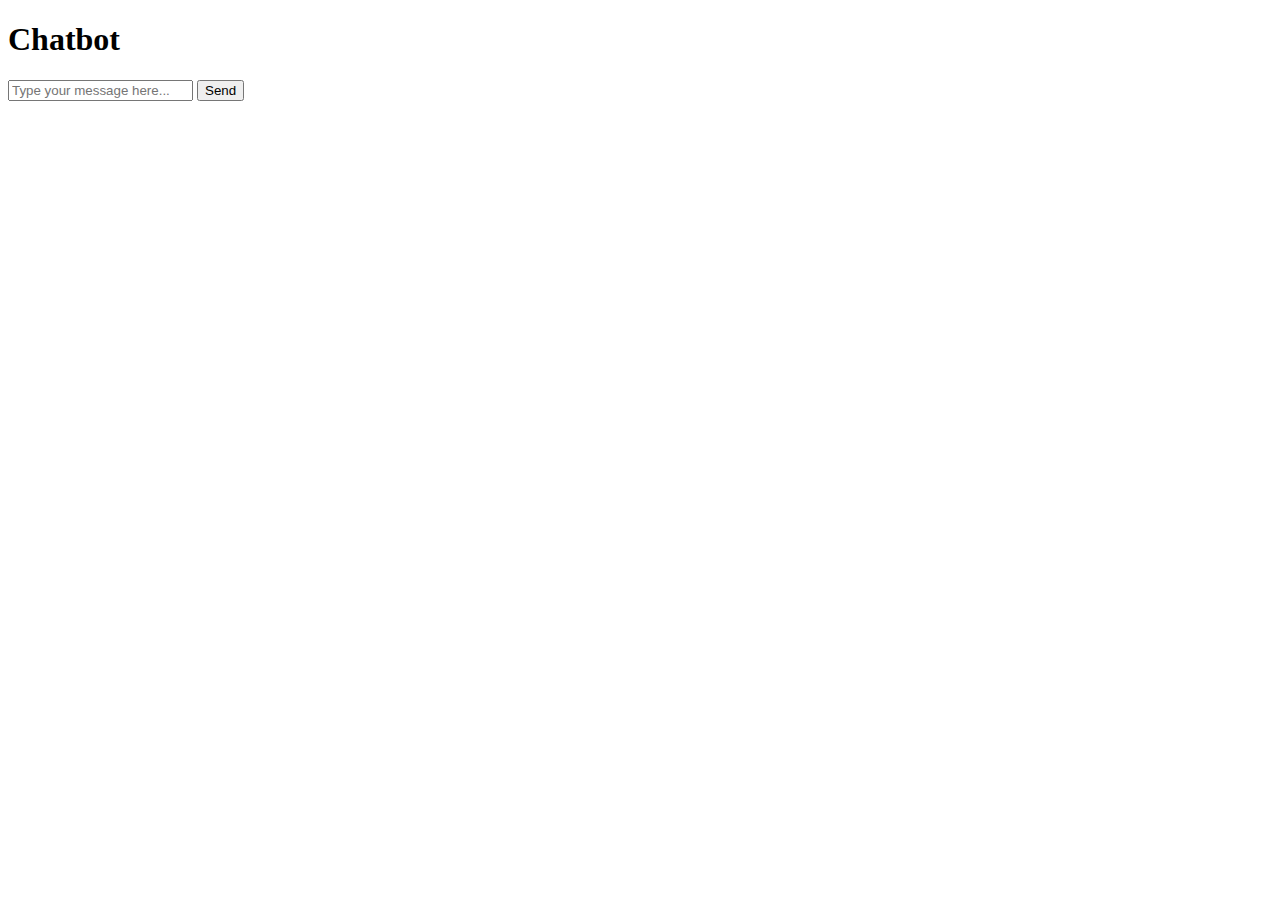
==== web/templates/index.html @ 405a3cbc "first commit" ====
<!-- web/templates/index.html -->
<!DOCTYPE html>
<html lang="en">
<head>
    <meta charset="UTF-8">
    <title>Chatbot Interface</title>
    <link rel="stylesheet" href="/static/styles.css">
</head>
<body>
    <div id="chat-container">
        <h1>Chatbot</h1>
        <div id="chat-box"></div>
        <input type="text" id="user-input" placeholder="Type your message here...">
        <button onclick="sendMessage()">Send</button>
    </div>
    <script src="/static/scripts.js"></script>
</body>
</html>
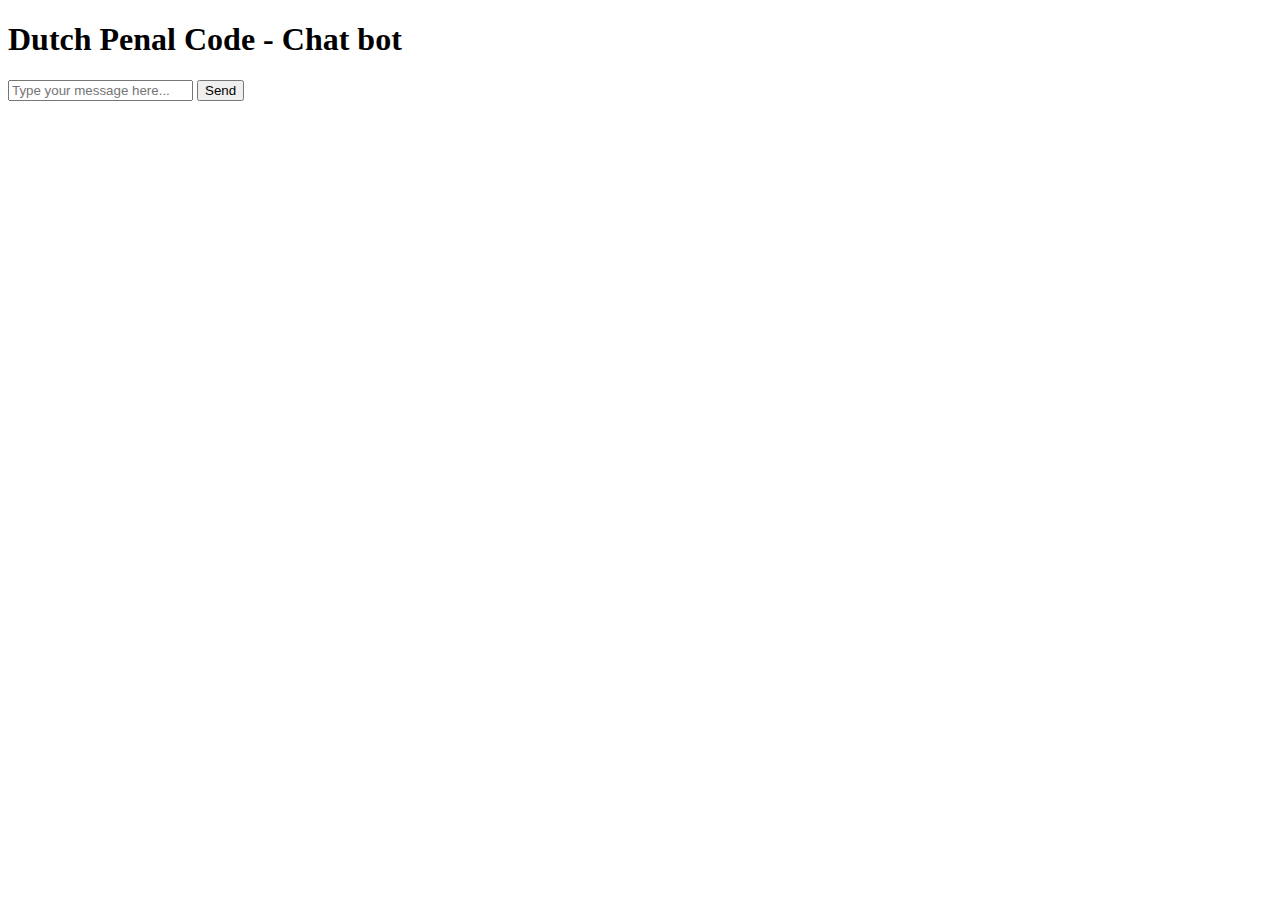
==== commit 88164e8e: "Updated Chat Bot Layout And Switched To Conversational LLM (And a FavIco)" ====
--- a/web/templates/index.html
+++ b/web/templates/index.html
@@ -3,15 +3,18 @@
 <html lang="en">
 <head>
     <meta charset="UTF-8">
-    <title>Chatbot Interface</title>
-    <link rel="stylesheet" href="/static/styles.css">
+    <title>Chatbot - Dutch Penal Code</title>
+    <link rel="icon" type="image/x-icon" href="favicon.ico">  <link rel="stylesheet" href="/static/styles.css">
 </head>
 <body>
     <div id="chat-container">
-        <h1>Chatbot</h1>
+        <h1>Dutch Penal Code - Chat bot</h1>
         <div id="chat-box"></div>
-        <input type="text" id="user-input" placeholder="Type your message here...">
-        <button onclick="sendMessage()">Send</button>
+        <div id="input-container">
+            <input type="text" id="user-input" placeholder="Type your message here...">
+            <button onclick="sendMessage()">Send</button>
+        </div>
+        <div id="loader" class="spinner" style="display: none;"></div> <!-- Loader element -->
     </div>
     <script src="/static/scripts.js"></script>
 </body>
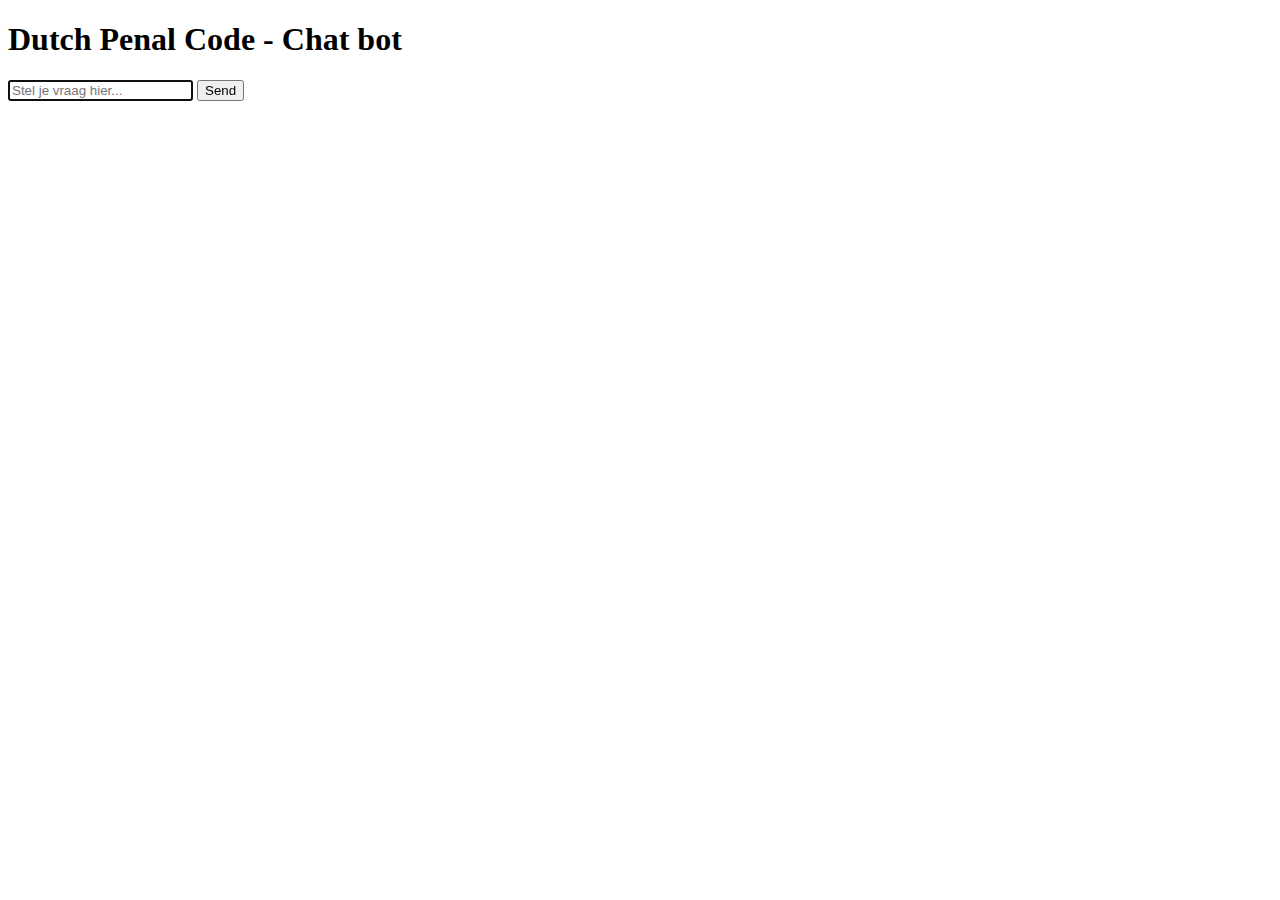
==== commit a30ecaa3: "Added history and setup Config script" ====
--- a/web/templates/index.html
+++ b/web/templates/index.html
@@ -1,21 +1,26 @@
-<!-- web/templates/index.html -->
 <!DOCTYPE html>
-<html lang="en">
+<html lang="nl">
 <head>
     <meta charset="UTF-8">
     <title>Chatbot - Dutch Penal Code</title>
-    <link rel="icon" type="image/x-icon" href="favicon.ico">  <link rel="stylesheet" href="/static/styles.css">
+    <link rel="icon" type="image/x-icon" href="/static/favicon.ico">
+    <link rel="stylesheet" href="/static/styles.css">
 </head>
 <body>
     <div id="chat-container">
         <h1>Dutch Penal Code - Chat bot</h1>
         <div id="chat-box"></div>
         <div id="input-container">
-            <input type="text" id="user-input" placeholder="Type your message here...">
+            <input type="text" id="user-input" placeholder="Stel je vraag hier...">
             <button onclick="sendMessage()">Send</button>
         </div>
         <div id="loader" class="spinner" style="display: none;"></div> <!-- Loader element -->
     </div>
     <script src="/static/scripts.js"></script>
+    <script>
+        document.addEventListener('DOMContentLoaded', function() {
+            document.getElementById('user-input').focus();
+        });
+    </script>
 </body>
 </html>
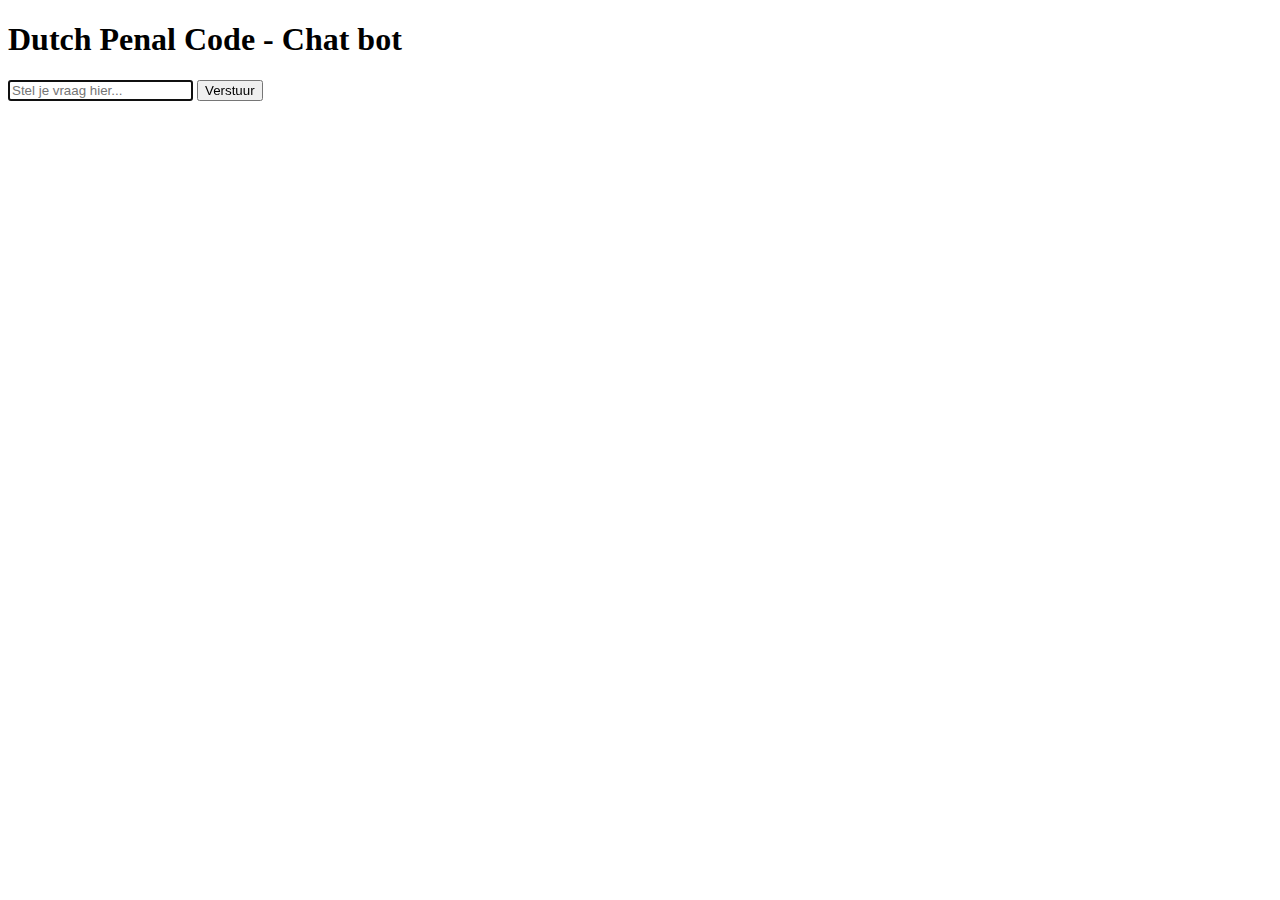
==== commit 12d5b015: "Added citation handler and fixed loading spinner" ====
--- a/web/templates/index.html
+++ b/web/templates/index.html
@@ -12,7 +12,7 @@
         <div id="chat-box"></div>
         <div id="input-container">
             <input type="text" id="user-input" placeholder="Stel je vraag hier...">
-            <button onclick="sendMessage()">Send</button>
+            <button onclick="sendMessage()">Verstuur</button>
         </div>
         <div id="loader" class="spinner" style="display: none;"></div> <!-- Loader element -->
     </div>
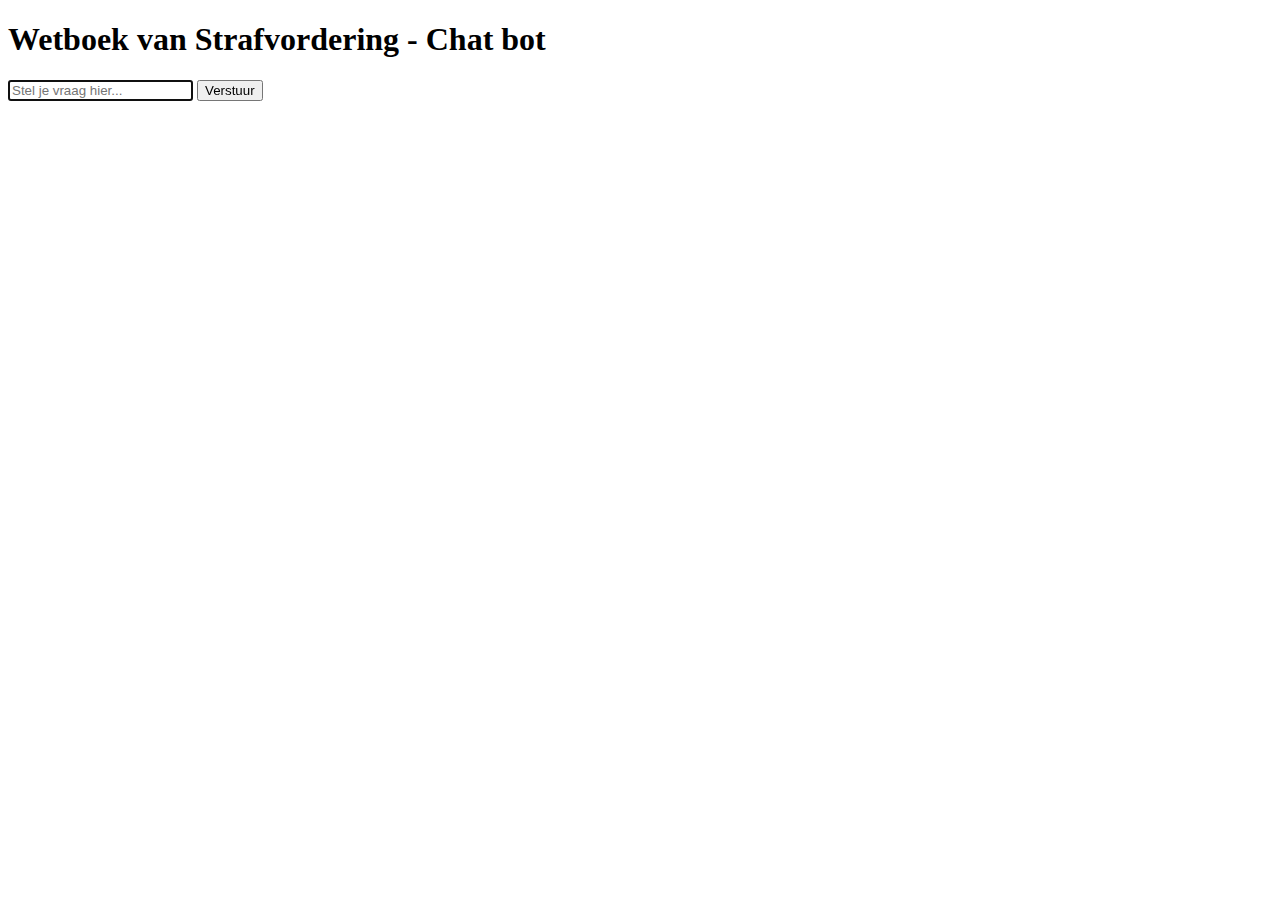
==== commit 675f1358: "Fixed bugs in code parsing and added more logging" ====
--- a/web/templates/index.html
+++ b/web/templates/index.html
@@ -2,13 +2,13 @@
 <html lang="nl">
 <head>
     <meta charset="UTF-8">
-    <title>Chatbot - Dutch Penal Code</title>
+    <title>Chat - Wetboek van Strafvordering</title>
     <link rel="icon" type="image/x-icon" href="/static/favicon.ico">
     <link rel="stylesheet" href="/static/styles.css">
 </head>
 <body>
     <div id="chat-container">
-        <h1>Dutch Penal Code - Chat bot</h1>
+        <h1>Wetboek van Strafvordering - Chat bot</h1>
         <div id="chat-box"></div>
         <div id="input-container">
             <input type="text" id="user-input" placeholder="Stel je vraag hier...">
